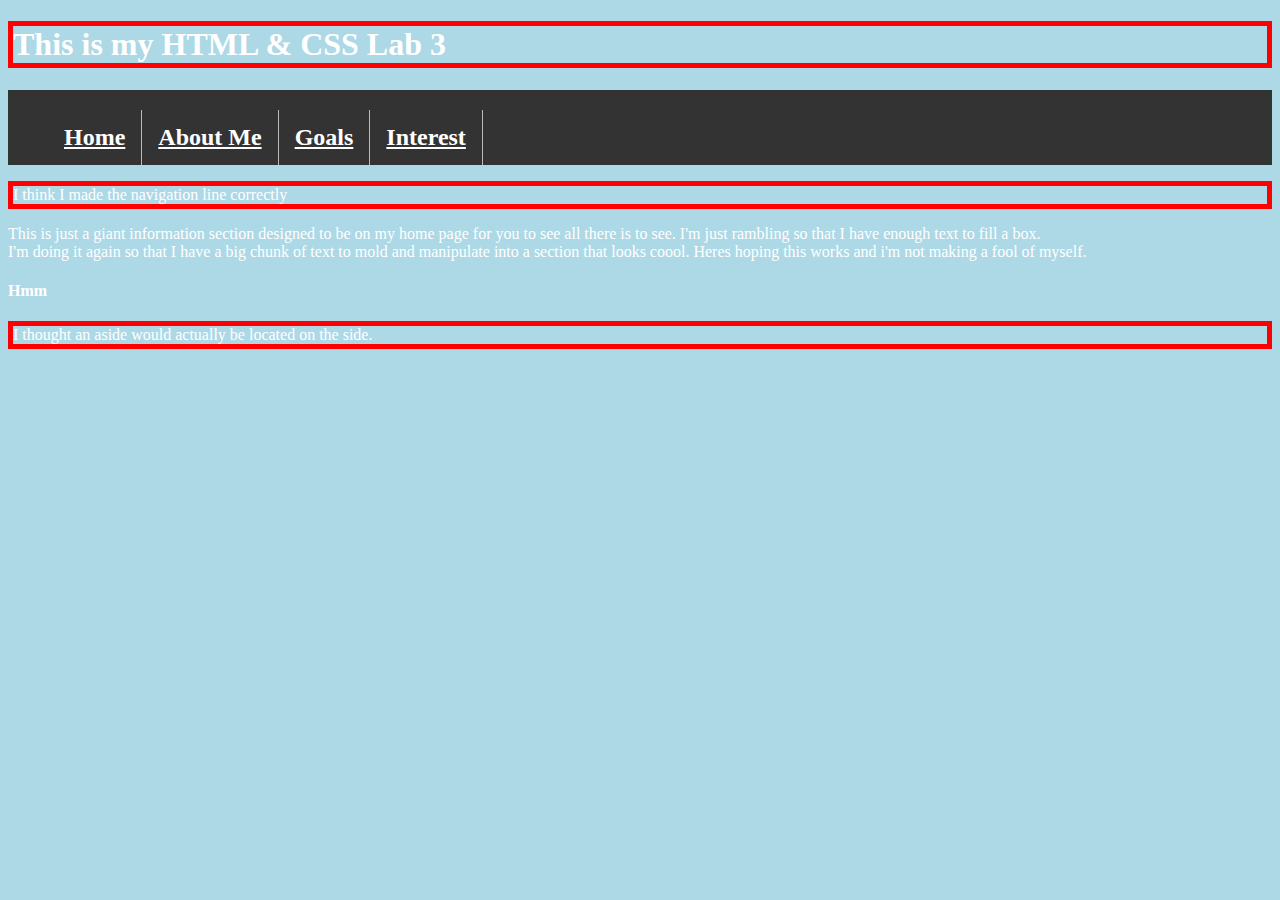
==== Vermilyea_Cyndi_Lab 3.html @ 29bf9bd8 "hmm" ====
<!DOCTYPE html>
<html lang="en-US">
  <head>
    <link rel="stylesheet" href="mystyle.css">
	
		
  </head>
  <body>

<h1>This is my HTML & CSS Lab 3</h1>
 
    <ul><h2>
    <li><a><u>Home</u></a></li>
    <li><a><u>About Me</u></a></li>
    <li><a><u>Goals</u></a></li>
    <li><a><u>Interest</u></a></li>
    </ul></h2> 
<p>I think I made the navigation line correctly</p>
<section> This is just a giant information section designed to be on my home page for you to see all there is to see.  I'm just rambling so that I have enough text to fill a box.</section>
<article> I'm doing it again so that I have a big chunk of text to mold and manipulate into a section that looks coool.  Heres hoping this works and i'm not making a fool of myself.</article>
<aside>
    <h4>Hmm</h4>
    <p>I thought an aside would actually be located on the side.</p>
    </aside>

</body>
</html>
---- mystyle.css ----
body {
    background-color: lightblue;
  }
  section,article, aside
  {color:white}
  h1,h2,p  {
    color: white;
    margin-center: 20px;
  }
  body{ 
    background-image: url( "istockphoto-1162998852-612x612.jpg");
    background-repeat: no-repeat;
    background-size: cover;
  }
  h1,p  {
    border: 5px solid red;
  }
  ul {
    list-style-type: none;
        overflow: hidden;
    background-color: #333;
  }
  
  li {
    float: left;
  }
  
  li a {
    display: block;
    color: white;
    text-align: center;
    padding: 14px 16px;
    text-decoration: none;
  }
  
  li a:hover {
    background-color: #111;
  }
  .active {
    background-color: #04AA6D;
  }
  li {
    border-right: 1px solid #bbb;
  }
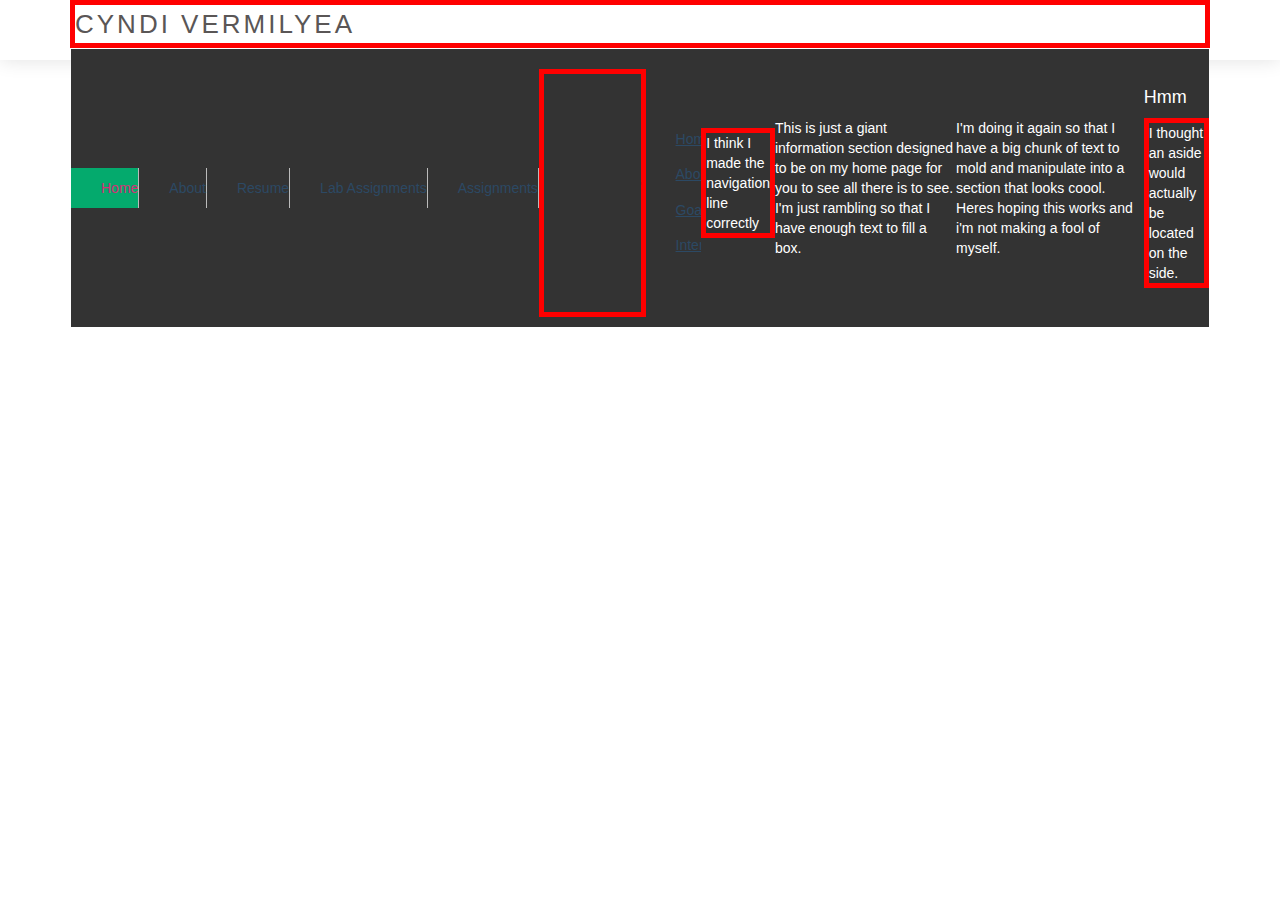
==== commit 7e994774: "adding navigation bars" ====
--- a/Vermilyea_Cyndi_Lab 3.html
+++ b/Vermilyea_Cyndi_Lab 3.html
@@ -1,11 +1,30 @@
 <!DOCTYPE html>
 <html lang="en-US">
   <head>
-    <link rel="stylesheet" href="mystyle.css">
-	
+    <link rel="stylesheet" href="lab3stylesheet.css">
+	<link href="assets/css/style.css" rel="stylesheet">
 		
   </head>
   <body>
+
+    <header id="header" class="d-flex align-items-center">
+        <div class="container d-flex align-items-center justify-content-between">
+    
+          <div class="logo">
+            <h1><a href="index.html">Cyndi Vermilyea</a></h1>
+            <!-- Uncomment below if you prefer to use an image logo -->
+            <!-- <a href="index.html"><img src="assets/img/logo.png" alt="" class="img-fluid"></a>-->
+          </div>
+    
+          <link rel="stylesheet" href="https://maxcdn.bootstrapcdn.com/bootstrap/3.3.7/css/bootstrap.min.css">
+    
+          <nav id="navbar" class="navbar">
+            <ul>
+              <li><a class="nav-link scrollto active" href="#hero">Home</a></li>
+              <li><a class="nav-link scrollto" href="#about">About</a></li>
+              <li><a class="nav-link scrollto" href="#resume">Resume</a></li>
+              <li><a class="nav-link scrollto" href="#services">Lab Assignments</a></li>
+              <li><a class="nav-link scrollto" href="#portfolio">Assignments</a></li>
 
 <h1>This is my HTML & CSS Lab 3</h1>
  
--- a/lab3stylesheet.css
+++ b/lab3stylesheet.css
@@ -0,0 +1,44 @@
+body {
+    background-color: lightblue;
+  }
+  section,article, aside
+  {color:white}
+  h1,h2,p  {
+    color: white;
+    margin-center: 20px;
+  }
+  body{ 
+    background-image: url( "istockphoto-1162998852-612x612.jpg");
+    background-repeat: no-repeat;
+    background-size: cover;
+  }
+  h1,p  {
+    border: 5px solid red;
+  }
+  ul {
+    list-style-type: none;
+        overflow: hidden;
+    background-color: #333;
+  }
+  
+  li {
+    float: left;
+  }
+  
+  li a {
+    display: block;
+    color: white;
+    text-align: center;
+    padding: 14px 16px;
+    text-decoration: none;
+  }
+  
+  li a:hover {
+    background-color: #111;
+  }
+  .active {
+    background-color: #04AA6D;
+  }
+  li {
+    border-right: 1px solid #bbb;
+  }--- a/assets/css/style.css
+++ b/assets/css/style.css
@@ -0,0 +1,1183 @@
+/**
+* Template Name: Lonely - v4.9.1
+* Template URL: https://bootstrapmade.com/free-html-bootstrap-template-lonely/
+* Author: BootstrapMade.com
+* License: https://bootstrapmade.com/license/
+*/
+
+/*--------------------------------------------------------------
+# General
+--------------------------------------------------------------*/
+body {
+  font-family: "Open Sans", sans-serif;
+  color: #414d5a;
+}
+
+a {
+  color: #414d5a;
+  text-decoration: none;
+}
+
+a:hover {
+  color: #414d5a;
+  text-decoration: none;
+}
+
+h1,
+h2,
+h3,
+h4,
+h5,
+h6 {
+  font-family: "Playfair Display", serif;
+}
+
+/*--------------------------------------------------------------
+# Back to top button
+--------------------------------------------------------------*/
+.back-to-top {
+  position: fixed;
+  visibility: hidden;
+  opacity: 0;
+  right: 15px;
+  bottom: 15px;
+  z-index: 9999;
+  background: #d43076;
+  width: 40px;
+  height: 40px;
+  border-radius: 50px;
+  transition: all 0.4s;
+}
+
+.back-to-top i {
+  font-size: 24px;
+  color: rgb(248, 245, 245);
+  line-height: 0;
+}
+
+.back-to-top:hover {
+  background: #db528c;
+  color: #fff;
+}
+
+.back-to-top.active {
+  visibility: visible;
+  opacity: 1;
+}
+
+/*--------------------------------------------------------------
+# Header
+--------------------------------------------------------------*/
+#header {
+  transition: all 0.5s;
+  z-index: 997;
+  transition: all 0.5s;
+  height: 60px;
+  background: #fff;
+  box-shadow: 0px 0px 20px 0px rgba(0, 0, 0, 0.12);
+}
+
+#header .logo h1 {
+  font-size: 26px;
+  margin: 0;
+  padding: 6px 0;
+  line-height: 1;
+  font-weight: 500;
+  letter-spacing: 3px;
+  text-transform: uppercase;
+}
+
+#header .logo h1 a,
+#header .logo h1 a:hover {
+  color: #5a5656;
+  text-decoration: none;
+}
+
+#header .logo img {
+  padding: 0;
+  margin: 0;
+  max-height: 40px;
+}
+
+.scrolled-offset {
+  margin-top: 60px;
+}
+
+/*--------------------------------------------------------------
+# Navigation Menu
+--------------------------------------------------------------*/
+/**
+* Desktop Navigation 
+*/
+.navbar {
+  padding: 0;
+}
+
+.navbar ul {
+  margin: 0;
+  padding: 0;
+  display: flex;
+  list-style: none;
+  align-items: center;
+}
+
+.navbar li {
+  position: relative;
+}
+
+.navbar a,
+.navbar a:focus {
+  display: flex;
+  align-items: center;
+  justify-content: space-between;
+  padding: 10px 0 10px 30px;
+  font-size: 14px;
+  color: #2c4964;
+  white-space: nowrap;
+  transition: 0.3s;
+}
+
+.navbar a i,
+.navbar a:focus i {
+  font-size: 12px;
+  line-height: 0;
+  margin-left: 5px;
+}
+
+.navbar a:hover,
+.navbar .active,
+.navbar .active:focus,
+.navbar li:hover>a {
+  color: #d43076;
+}
+
+.navbar .dropdown ul {
+  display: block;
+  position: absolute;
+  left: 14px;
+  top: 100%;
+  margin: 0;
+  padding: 10px 0;
+  z-index: 99;
+  opacity: 0;
+  visibility: hidden;
+  background: #fff;
+  box-shadow: 0px 0px 30px rgba(127, 137, 161, 0.25);
+  transition: 0.3s;
+  border-radius: 4px;
+}
+
+.navbar .dropdown ul li {
+  min-width: 200px;
+}
+
+.navbar .dropdown ul a {
+  padding: 10px 20px;
+  text-transform: none;
+}
+
+.navbar .dropdown ul a i {
+  font-size: 12px;
+}
+
+.navbar .dropdown ul a:hover,
+.navbar .dropdown ul .active:hover,
+.navbar .dropdown ul li:hover>a {
+  color: #d43076;
+}
+
+.navbar .dropdown:hover>ul {
+  opacity: 1;
+  visibility: visible;
+}
+
+.navbar .dropdown .dropdown ul {
+  top: 0;
+  left: calc(100% - 30px);
+  visibility: hidden;
+}
+
+.navbar .dropdown .dropdown:hover>ul {
+  opacity: 1;
+  top: 0;
+  left: 100%;
+  visibility: visible;
+}
+
+@media (max-width: 1366px) {
+  .navbar .dropdown .dropdown ul {
+    left: -90%;
+  }
+
+  .navbar .dropdown .dropdown:hover>ul {
+    left: -100%;
+  }
+}
+
+/**
+* Mobile Navigation 
+*/
+.mobile-nav-toggle {
+  color: #2c4964;
+  font-size: 28px;
+  cursor: pointer;
+  display: none;
+  line-height: 0;
+  transition: 0.5s;
+}
+
+.mobile-nav-toggle.bi-x {
+  color: #fff;
+}
+
+@media (max-width: 991px) {
+  .mobile-nav-toggle {
+    display: block;
+  }
+
+  .navbar ul {
+    display: none;
+  }
+}
+
+.navbar-mobile {
+  position: fixed;
+  overflow: hidden;
+  top: 0;
+  right: 0;
+  left: 0;
+  bottom: 0;
+  background: rgba(13, 21, 29, 0.6);
+  transition: 0.3s;
+  z-index: 998;
+}
+
+.navbar-mobile .mobile-nav-toggle {
+  position: absolute;
+  top: 15px;
+  right: 15px;
+}
+
+.navbar-mobile ul {
+  display: block;
+  position: absolute;
+  top: 55px;
+  right: 15px;
+  bottom: 15px;
+  left: 15px;
+  padding: 10px 0;
+  border-radius: 10px;
+  background-color: #fff;
+  overflow-y: auto;
+  transition: 0.3s;
+}
+
+.navbar-mobile a,
+.navbar-mobile a:focus {
+  padding: 10px 20px;
+  font-size: 15px;
+  color: #2c4964;
+}
+
+.navbar-mobile a:hover,
+.navbar-mobile .active,
+.navbar-mobile li:hover>a {
+  color: #d43076;
+}
+
+.navbar-mobile .getstarted,
+.navbar-mobile .getstarted:focus {
+  margin: 15px;
+}
+
+.navbar-mobile .dropdown ul {
+  position: static;
+  display: none;
+  margin: 10px 20px;
+  padding: 10px 0;
+  z-index: 99;
+  opacity: 1;
+  visibility: visible;
+  background: #fff;
+  box-shadow: 0px 0px 30px rgba(127, 137, 161, 0.25);
+}
+
+.navbar-mobile .dropdown ul li {
+  min-width: 200px;
+}
+
+.navbar-mobile .dropdown ul a {
+  padding: 10px 20px;
+}
+
+.navbar-mobile .dropdown ul a i {
+  font-size: 12px;
+}
+
+.navbar-mobile .dropdown ul a:hover,
+.navbar-mobile .dropdown ul .active:hover,
+.navbar-mobile .dropdown ul li:hover>a {
+  color: #d43076;
+}
+
+.navbar-mobile .dropdown>.dropdown-active {
+  display: block;
+}
+
+/*--------------------------------------------------------------
+# Hero Section
+--------------------------------------------------------------*/
+#hero {
+  width: 100%;
+  height: 75vh;
+  background: url("../img/hero-bg.jpg") top center;
+  background-size: cover;
+  padding: 0 15px;
+}
+
+#hero h1 {
+  margin: 0 0 10px 0;
+  font-size: 48px;
+  font-weight: 700;
+  line-height: 56px;
+  color: rgb(12, 11, 11);
+}
+
+#hero h2 {
+  color: rgb(7, 6, 6);
+  margin-bottom: 10px;
+  font-size: 24px;
+  font-weight: 300;
+  font-family: "Poppins", sans-serif;
+}
+
+#hero .btn-get-started {
+  font-size: 64px;
+  transition: 0.5s;
+  color: rgb(8, 8, 8);
+  height: 60px;
+}
+
+#hero .btn-get-started:hover {
+  padding-top: 10px;
+  color: #d43076;
+}
+
+@media (min-width: 1024px) {
+  #hero {
+    background-attachment: fixed;
+  }
+}
+
+@media (max-width: 768px) {
+  #hero h1 {
+    font-size: 28px;
+    line-height: 36px;
+  }
+
+  #hero h2 {
+    font-size: 18px;
+    line-height: 24px;
+    margin-bottom: 30px;
+  }
+}
+
+/*--------------------------------------------------------------
+# Sections General
+--------------------------------------------------------------*/
+section {
+  padding: 60px 0;
+}
+
+.section-bg {
+  background: linear-gradient(180deg, #f2f6f9 0%, #fff 100%);
+}
+
+.section-title {
+  padding-bottom: 30px;
+}
+
+.section-title h2 {
+  font-size: 32px;
+  font-weight: bold;
+  margin-bottom: 15px;
+  padding-bottom: 15px;
+  position: relative;
+  color: #345676;
+}
+
+.section-title h2::after {
+  content: "";
+  position: absolute;
+  display: block;
+  width: 50px;
+  height: 3px;
+  background: #d43076;
+  bottom: 0;
+  left: 0;
+}
+
+.section-title p {
+  margin-bottom: 0;
+}
+
+/*--------------------------------------------------------------
+# Breadcrumbs
+--------------------------------------------------------------*/
+.breadcrumbs {
+  padding: 15px 0;
+  background-color: #fcf2f7;
+  min-height: 40px;
+}
+
+.breadcrumbs h2 {
+  font-size: 24px;
+  font-weight: 300;
+}
+
+.breadcrumbs ol {
+  display: flex;
+  flex-wrap: wrap;
+  list-style: none;
+  padding: 0;
+  margin: 0;
+  font-size: 14px;
+}
+
+.breadcrumbs ol li+li {
+  padding-left: 10px;
+}
+
+.breadcrumbs ol li+li::before {
+  display: inline-block;
+  padding-right: 10px;
+  color: #6c757d;
+  content: "/";
+}
+
+@media (max-width: 768px) {
+  .breadcrumbs .d-flex {
+    display: block !important;
+  }
+
+  .breadcrumbs ol {
+    display: block;
+  }
+
+  .breadcrumbs ol li {
+    display: inline-block;
+  }
+}
+
+/*--------------------------------------------------------------
+# About
+--------------------------------------------------------------*/
+.about .content {
+  padding: 30px 0;
+}
+
+.about .content h3 {
+  font-weight: 500;
+  font-size: 34px;
+  color: #2c4964;
+}
+
+.about .content p {
+  margin-bottom: 0;
+}
+
+.about .content .count-box {
+  padding: 20px 0;
+  width: 100%;
+}
+/* changed color of the icon box*/
+.about .content .count-box i {
+  display: block;
+  font-size: 36px;
+  color: #f11273;
+  float: left;
+  line-height: 0;
+}
+
+.about .content .count-box span {
+  font-size: 36px;
+  line-height: 20px;
+  display: block;
+  font-weight: 700;
+  color: #2c4964;
+  margin-left: 50px;
+  font-family: "Playfair Display", serif;
+}
+
+.about .content .count-box p {
+  padding: 15px 0 0 0;
+  margin: 0 0 0 50px;
+  font-family: "Playfair Display", serif;
+  font-size: 14px;
+  color: #437099;
+}
+
+.about .content .count-box a {
+  font-weight: 600;
+  display: block;
+  margin-top: 20px;
+  color: #437099;
+  font-size: 15px;
+  font-family: "Poppins", sans-serif;
+  transition: ease-in-out 0.3s;
+}
+
+.about .content .count-box a:hover {
+  color: #6b96be;
+}
+
+.about .image {
+  background: url("../img/me.jpg") center center no-repeat;
+  background-size: cover;
+  min-height: 400px;
+}
+
+@media (max-width: 991px) {
+  .about .image {
+    text-align: center;
+  }
+
+  .about .image img {
+    max-width: 80%;
+  }
+}
+
+@media (max-width: 667px) {
+  .about .image img {
+    max-width: 100%;
+  }
+}
+
+/*--------------------------------------------------------------
+# Skills
+--------------------------------------------------------------*/
+.skills .progress {
+  height: 50px;
+  display: block;
+  background: none;
+}
+
+.skills .progress .skill {
+  padding: 10px 0;
+  margin: 0 0 6px 0;
+  text-transform: uppercase;
+  display: block;
+  font-weight: 600;
+  font-family: "Poppins", sans-serif;
+  color: #2c4964;
+}
+
+.skills .progress .skill .val {
+  float: right;
+  font-style: normal;
+}
+
+.skills .progress-bar-wrap {
+  background: #fbeaf1;
+}
+
+.skills .progress-bar {
+  width: 1px;
+  height: 10px;
+  transition: 0.9s;
+  background-color: #dd5a92;
+}
+
+/*--------------------------------------------------------------
+# Resume
+--------------------------------------------------------------*/
+.resume .resume-title {
+  font-size: 26px;
+  font-weight: 500;
+  margin-top: 20px;
+  margin-bottom: 20px;
+  color: #4b7dab;
+  font-family: "Poppins", sans-serif;
+}
+
+.resume .resume-item {
+  padding: 0 0 20px 20px;
+  margin-top: -2px;
+  border-left: 2px solid #d43076;
+  position: relative;
+}
+
+.resume .resume-item h4 {
+  line-height: 18px;
+  font-size: 18px;
+  font-weight: 600;
+  color: #2c4964;
+  margin-bottom: 10px;
+}
+
+.resume .resume-item h5 {
+  font-size: 16px;
+  background: #e4ebf3;
+  padding: 5px 15px;
+  display: inline-block;
+  font-weight: 400;
+  margin-bottom: 10px;
+  font-family: "Poppins", sans-serif;
+}
+
+.resume .resume-item ul {
+  padding-left: 20px;
+}
+
+.resume .resume-item ul li {
+  padding-bottom: 10px;
+}
+
+.resume .resume-item:last-child {
+  padding-bottom: 0;
+}
+
+.resume .resume-item::before {
+  content: "";
+  position: absolute;
+  width: 16px;
+  height: 16px;
+  border-radius: 50px;
+  left: -9px;
+  top: 0;
+  background: #fff;
+  border: 2px solid #d43076;
+}
+
+/*--------------------------------------------------------------
+# Services
+--------------------------------------------------------------*/
+.services .icon-box {
+  padding: 20px 15px;
+  position: relative;
+  overflow: hidden;
+  background: #fff;
+  box-shadow: 0 0 29px 0 rgba(68, 88, 144, 0.2);
+  transition: all 0.3s ease-in-out;
+  border-radius: 8px;
+  text-align: center;
+  z-index: 1;
+}
+
+.services .icon-box::before {
+  content: "";
+  position: absolute;
+  top: 0;
+  left: 0;
+  right: 0;
+  height: 0;
+  transition: ease-in-out 0.3s;
+  z-index: -1;
+}
+/* changed the color of the hover color */
+.services .icon-box:hover::before {
+  background: #0c0c0c;
+  height: 100%;
+  border-radius: 0px;
+}
+
+.services .icon {
+  margin: 0 auto 30px auto;
+  padding-top: 10px;
+  display: inline-block;
+  text-align: center;
+  border-radius: 50%;
+  width: 60px;
+  height: 60px;
+  background: #d43076;
+  transition: all 0.3s ease-in-out;
+}
+
+.services .icon i {
+  font-size: 36px;
+  line-height: 1;
+  color: #fff;
+}
+
+.services .title {
+  font-weight: 700;
+  margin-bottom: 15px;
+  font-size: 18px;
+}
+
+.services .title a {
+  color: #111;
+}
+
+.services .description {
+  font-size: 15px;
+  line-height: 24px;
+  margin-bottom: 0;
+}
+
+.services .icon-box:hover .title a,
+.services .icon-box:hover .description {
+  color: #fff;
+}
+
+.services .icon-box:hover .icon {
+  background: #fff;
+}
+
+.services .icon-box:hover .icon i {
+  color: #070707;
+}
+
+@media (max-width: 768px) {
+  .services .icon-box::before {
+    bottom: 60%;
+  }
+}
+
+/*--------------------------------------------------------------
+# Portfolio
+--------------------------------------------------------------*/
+.portfolio .portfolio-item {
+  margin-bottom: 30px;
+}
+
+.portfolio #portfolio-flters {
+  padding: 0;
+  margin: 0 auto 35px auto;
+  list-style: none;
+  text-align: center;
+  background: #fff;
+  border-radius: 50px;
+  padding: 2px 15px;
+  box-shadow: 0px 2px 15px rgba(0, 0, 0, 0.08);
+}
+
+.portfolio #portfolio-flters li {
+  cursor: pointer;
+  display: inline-block;
+  padding: 10px 15px 8px 15px;
+  font-size: 14px;
+  font-weight: 600;
+  line-height: 1;
+  text-transform: uppercase;
+  color: #5a656e;
+  margin-bottom: 5px;
+  transition: all 0.3s ease-in-out;
+}
+
+.portfolio #portfolio-flters li:hover,
+.portfolio #portfolio-flters li.filter-active {
+  color: #d43076;
+}
+
+.portfolio #portfolio-flters li:last-child {
+  margin-right: 0;
+}
+
+.portfolio .portfolio-wrap {
+  transition: 0.3s;
+  position: relative;
+  overflow: hidden;
+  z-index: 1;
+}
+
+.portfolio .portfolio-wrap::before {
+  content: "";
+  background: rgba(44, 73, 100, 0.6);
+  position: absolute;
+  left: 30px;
+  right: 30px;
+  top: 30px;
+  bottom: 30px;
+  transition: all ease-in-out 0.3s;
+  z-index: 2;
+  opacity: 0;
+}
+
+.portfolio .portfolio-wrap .portfolio-info {
+  opacity: 0;
+  position: absolute;
+  top: 10%;
+  left: 0;
+  right: 0;
+  text-align: center;
+  z-index: 3;
+  transition: all ease-in-out 0.3s;
+}
+
+.portfolio .portfolio-wrap .portfolio-info h4 {
+  font-size: 20px;
+  color: #fff;
+  font-weight: 600;
+}
+
+.portfolio .portfolio-wrap .portfolio-info p {
+  color: #ffffff;
+  font-size: 14px;
+  text-transform: uppercase;
+}
+
+.portfolio .portfolio-wrap .portfolio-links {
+  opacity: 0;
+  left: 0;
+  right: 0;
+  bottom: 10%;
+  text-align: center;
+  z-index: 3;
+  position: absolute;
+  transition: all ease-in-out 0.3s;
+}
+
+.portfolio .portfolio-wrap .portfolio-links a {
+  color: #fff;
+  margin: 0 2px;
+  font-size: 28px;
+  display: inline-block;
+  transition: 0.3s;
+}
+
+.portfolio .portfolio-wrap .portfolio-links a:hover {
+  color: #e684ae;
+}
+
+.portfolio .portfolio-wrap:hover::before {
+  top: 0;
+  left: 0;
+  right: 0;
+  bottom: 0;
+  opacity: 1;
+}
+
+.portfolio .portfolio-wrap:hover .portfolio-info {
+  opacity: 1;
+  top: calc(50% - 48px);
+}
+
+.portfolio .portfolio-wrap:hover .portfolio-links {
+  opacity: 1;
+  bottom: calc(50% - 50px);
+}
+
+/*--------------------------------------------------------------
+# Portfolio Details
+--------------------------------------------------------------*/
+.portfolio-details {
+  padding-top: 40px;
+}
+
+.portfolio-details .portfolio-details-slider img {
+  width: 100%;
+}
+
+.portfolio-details .portfolio-details-slider .swiper-pagination {
+  margin-top: 20px;
+  position: relative;
+}
+
+.portfolio-details .portfolio-details-slider .swiper-pagination .swiper-pagination-bullet {
+  width: 12px;
+  height: 12px;
+  background-color: #fff;
+  opacity: 1;
+  border: 1px solid #d43076;
+}
+
+.portfolio-details .portfolio-details-slider .swiper-pagination .swiper-pagination-bullet-active {
+  background-color: #d43076;
+}
+
+.portfolio-details .portfolio-info {
+  padding: 30px;
+  box-shadow: 0px 0 30px rgba(44, 73, 100, 0.08);
+}
+
+.portfolio-details .portfolio-info h3 {
+  font-size: 22px;
+  font-weight: 700;
+  margin-bottom: 20px;
+  padding-bottom: 20px;
+  border-bottom: 1px solid #eee;
+}
+
+.portfolio-details .portfolio-info ul {
+  list-style: none;
+  padding: 0;
+  font-size: 15px;
+}
+
+.portfolio-details .portfolio-info ul li+li {
+  margin-top: 10px;
+}
+
+.portfolio-details .portfolio-description {
+  padding-top: 30px;
+}
+
+.portfolio-details .portfolio-description h2 {
+  font-size: 26px;
+  font-weight: 700;
+  margin-bottom: 20px;
+}
+
+.portfolio-details .portfolio-description p {
+  padding: 0;
+}
+
+/*--------------------------------------------------------------
+# Testimonials
+--------------------------------------------------------------*/
+.testimonials .testimonials-carousel,
+.testimonials .testimonials-slider {
+  overflow: hidden;
+}
+
+.testimonials .testimonial-item {
+  box-sizing: content-box;
+  min-height: 320px;
+}
+
+.testimonials .testimonial-item .testimonial-img {
+  width: 90px;
+  border-radius: 50%;
+  margin: -40px 0 0 40px;
+  position: relative;
+  z-index: 2;
+  border: 6px solid #fff;
+  box-shadow: 0px 5px 15px rgba(0, 0, 0, 0.1);
+}
+
+.testimonials .testimonial-item h3 {
+  font-size: 18px;
+  font-weight: bold;
+  margin: 10px 0 5px 45px;
+  color: #2c4964;
+}
+
+.testimonials .testimonial-item h4 {
+  font-size: 14px;
+  color: #6b96be;
+  margin: 0 0 0 45px;
+}
+
+.testimonials .testimonial-item .quote-icon-left,
+.testimonials .testimonial-item .quote-icon-right {
+  color: #f7d9e6;
+  font-size: 26px;
+}
+
+.testimonials .testimonial-item .quote-icon-left {
+  display: inline-block;
+  left: -5px;
+  position: relative;
+}
+
+.testimonials .testimonial-item .quote-icon-right {
+  display: inline-block;
+  right: -5px;
+  position: relative;
+  top: 10px;
+}
+
+.testimonials .testimonial-item p {
+  font-style: italic;
+  margin: 0 15px 0 15px;
+  padding: 20px 20px 60px 20px;
+  background: #fff;
+  position: relative;
+  border-radius: 6px;
+  position: relative;
+  z-index: 1;
+  box-shadow: 0px 2px 15px rgba(0, 0, 0, 0.1);
+}
+
+.testimonials .swiper-pagination {
+  margin-top: 20px;
+  position: relative;
+}
+
+.testimonials .swiper-pagination .swiper-pagination-bullet {
+  width: 12px;
+  height: 12px;
+  background-color: #fff;
+  opacity: 1;
+  border: 1px solid #d43076;
+}
+
+.testimonials .swiper-pagination .swiper-pagination-bullet-active {
+  background-color: #d43076;
+}
+
+@media (max-width: 767px) {
+  .testimonials {
+    margin: 30px 10px;
+  }
+}
+
+/*--------------------------------------------------------------
+# Contact
+--------------------------------------------------------------*/
+.contact .contact-about h3 {
+  font-size: 36px;
+  margin: 0 0 10px 0;
+  padding: 0;
+  line-height: 1;
+  font-weight: 300;
+  letter-spacing: 3px;
+  text-transform: uppercase;
+  color: #d43076;
+}
+
+.contact .contact-about p {
+  font-size: 14px;
+  line-height: 24px;
+  font-family: "Playfair Display", serif;
+  color: #3c6387;
+}
+
+.contact .social-links {
+  padding-bottom: 20px;
+}
+
+.contact .social-links a {
+  font-size: 18px;
+  display: inline-block;
+  background: #fff;
+  color: #d43076;
+  line-height: 0;
+  padding: 8px 0;
+  margin-right: 4px;
+  border-radius: 50%;
+  text-align: center;
+  width: 36px;
+  height: 36px;
+  transition: 0.3s;
+  border: 1px solid #d43076;
+}
+
+.contact .social-links a:hover {
+  background: #d43076;
+  color: #fff;
+}
+
+.contact .info {
+  color: #5a656e;
+}
+
+.contact .info i {
+  font-size: 32px;
+  color: #d43076;
+  line-height: 0;
+  margin-right: 15px;
+}
+
+.contact .info p {
+  font-size: 14px;
+  margin: 0;
+}
+
+.contact .php-email-form .error-message {
+  display: none;
+  color: #fff;
+  background: #ed3c0d;
+  text-align: left;
+  padding: 15px;
+  font-weight: 600;
+}
+
+.contact .php-email-form .error-message br+br {
+  margin-top: 25px;
+}
+
+.contact .php-email-form .sent-message {
+  display: none;
+  color: #fff;
+  background: #18d26e;
+  text-align: center;
+  padding: 15px;
+  font-weight: 600;
+}
+
+.contact .php-email-form .loading {
+  display: none;
+  background: #fff;
+  text-align: center;
+  padding: 15px;
+}
+
+.contact .php-email-form .loading:before {
+  content: "";
+  display: inline-block;
+  border-radius: 50%;
+  width: 24px;
+  height: 24px;
+  margin: 0 10px -6px 0;
+  border: 3px solid #18d26e;
+  border-top-color: #eee;
+  -webkit-animation: animate-loading 1s linear infinite;
+  animation: animate-loading 1s linear infinite;
+}
+
+.contact .php-email-form input,
+.contact .php-email-form textarea {
+  border-radius: 0;
+  box-shadow: none;
+  font-size: 14px;
+}
+
+.contact .php-email-form input:focus,
+.contact .php-email-form textarea:focus {
+  border-color: #d43076;
+}
+
+.contact .php-email-form button[type=submit] {
+  background: #d43076;
+  border: 0;
+  padding: 10px 24px;
+  color: #fff;
+  transition: 0.4s;
+  border-radius: 50px;
+}
+
+.contact .php-email-form button[type=submit]:hover {
+  background: #dd5a92;
+}
+
+@-webkit-keyframes animate-loading {
+  0% {
+    transform: rotate(0deg);
+  }
+
+  100% {
+    transform: rotate(360deg);
+  }
+}
+
+@keyframes animate-loading {
+  0% {
+    transform: rotate(0deg);
+  }
+
+  100% {
+    transform: rotate(360deg);
+  }
+}
+
+/*--------------------------------------------------------------
+# Footer
+--------------------------------------------------------------*/
+#footer {
+  background: #fff;
+  padding: 24px 0;
+  font-size: 14px;
+  box-shadow: 0px 0 20px 0 rgba(0, 0, 0, 0.12);
+}
+
+#footer .copyright {
+  text-align: center;
+}
+
+#footer .credits {
+  padding-top: 8px;
+  text-align: center;
+  font-size: 13px;
+}